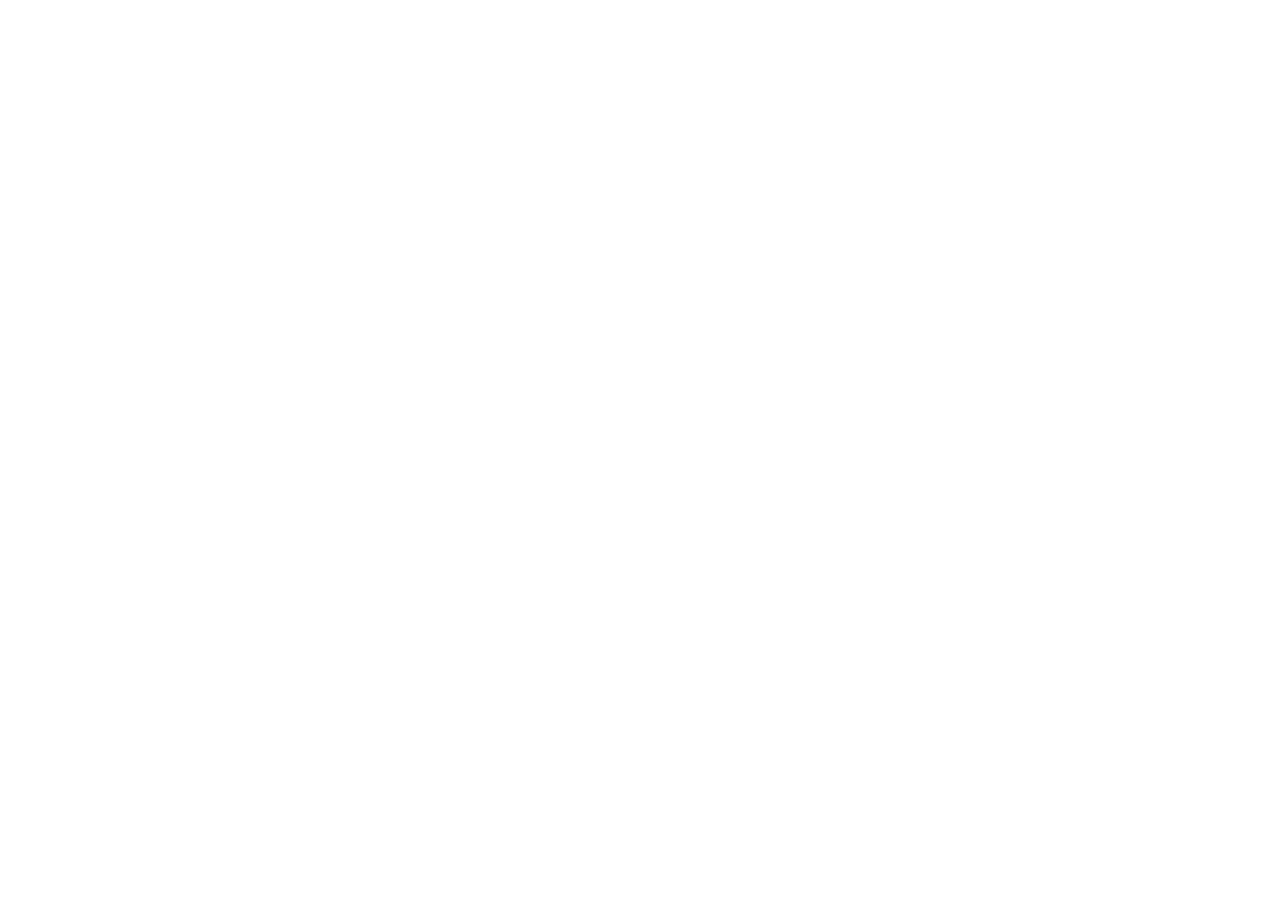
==== index.html @ d99c86ab "added my stuff bitches." ====
<html>
	<head>
		<script type="text/javascript" src="http://code.jquery.com/jquery-1.7.js"></script>
		<script>
			function init(){
					$.ajax({url:"http://quinkennedy.com/reinventlocal/foursquare_test.php", 
					dataType:'html',
					success:function(data){$('#foursquare').append(data);}});
					$.ajax({url:"http://quinkennedy.com/reinventlocal/yipit_test.php", 
					dataType:'html',
					success:function(data){$('#yipit').append(data);}});

					$.ajax({url:"http://quinkennedy.com/reinventlocal/ordr_test.php", 
					dataType:'html',
					success:function(data){$('#ordr').append(data);}});

					$.ajax({url:"http://quinkennedy.com/reinventlocal/openforum_test.php", 
					dataType:'html',
					success:function(data){$('#openforum').append(data);}});
			}
		</script>
	</head>
	<body onload="init()">
		<div id="foursquare">
		</div>
		<div id="ordr">
		</div>
		<div id="openforum">
		</div>
		<div id="yipit">
		</div>
	</body>
</html>
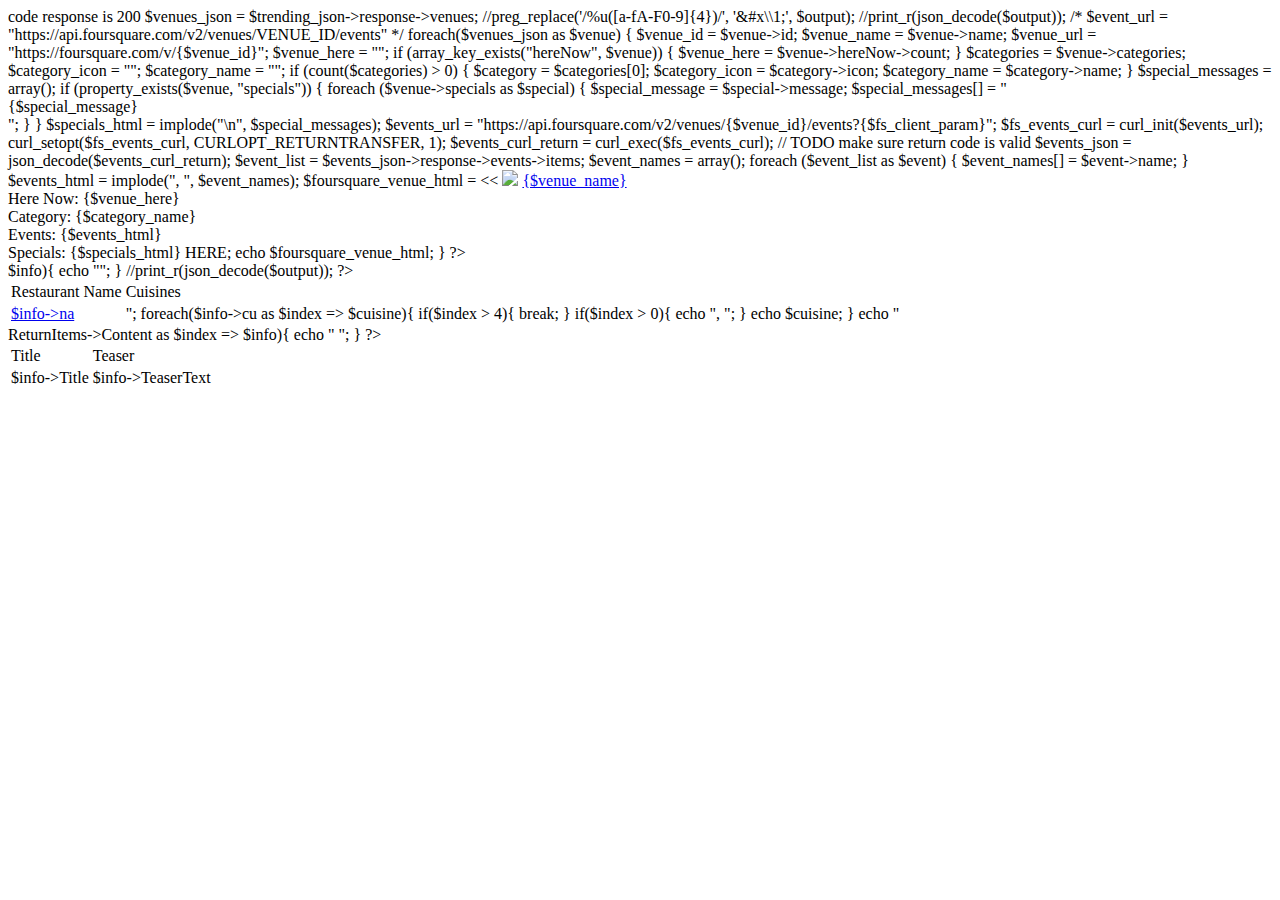
==== commit ce9ca2ce: "made links in index relative" ====
--- a/index.html
+++ b/index.html
@@ -3,18 +3,19 @@
 		<script type="text/javascript" src="http://code.jquery.com/jquery-1.7.js"></script>
 		<script>
 			function init(){
-					$.ajax({url:"http://quinkennedy.com/reinventlocal/foursquare_test.php", 
+					$.ajax({url:"foursquare_test.php", 
 					dataType:'html',
 					success:function(data){$('#foursquare').append(data);}});
-					$.ajax({url:"http://quinkennedy.com/reinventlocal/yipit_test.php", 
+
+					$.ajax({url:"yipit_test.php", 
 					dataType:'html',
 					success:function(data){$('#yipit').append(data);}});
 
-					$.ajax({url:"http://quinkennedy.com/reinventlocal/ordr_test.php", 
+					$.ajax({url:"ordr_test.php", 
 					dataType:'html',
 					success:function(data){$('#ordr').append(data);}});
 
-					$.ajax({url:"http://quinkennedy.com/reinventlocal/openforum_test.php", 
+					$.ajax({url:"openforum_test.php", 
 					dataType:'html',
 					success:function(data){$('#openforum').append(data);}});
 			}
